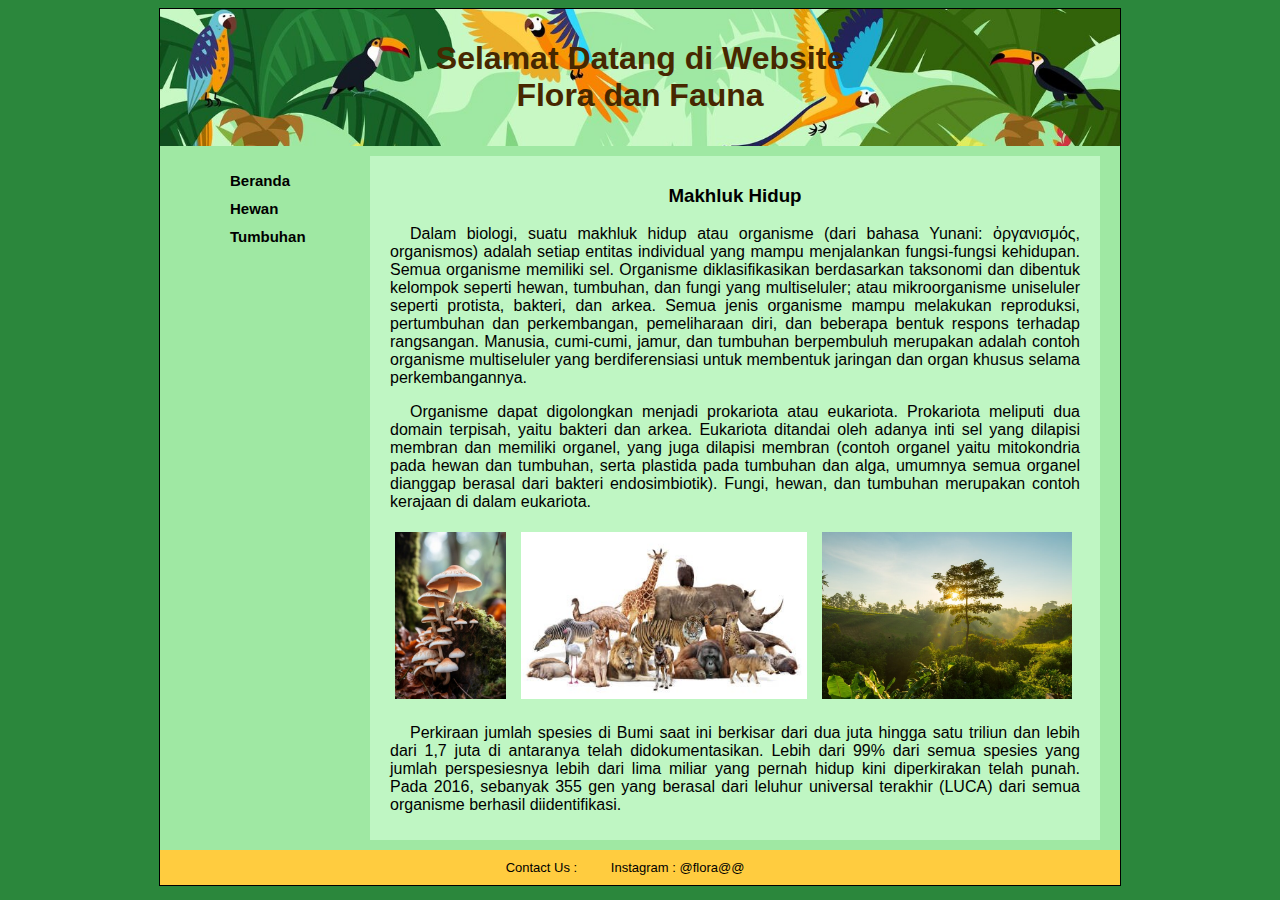
==== index.html @ 07887b35 "first commit" ====
<!DOCTYPE html>
<html lang="en">
  <head>
    <meta charset="UTF-8" />
    <meta name="viewport" content="width=device-width, initial-scale=1.0" />
    <title>Home Page</title>
    <link rel="stylesheet" href="style.css" />
  </head>
  <body>
    <div class="container">
      <div class="header">
        <h1>
          Selamat Datang di Website <br />
          Flora dan Fauna
        </h1>
      </div>
      <div class="content cf">
        <div class="side-bar">
          <ul>
            <li><a href="index.html">Beranda</a></li>
            <li><a href="hewan.html">Hewan</a></li>
            <li><a href="tumbuhan.html">Tumbuhan</a></li>
          </ul>
        </div>
        <div class="content-right">
          <h3>Makhluk Hidup</h3>
          <p>
            Dalam biologi, suatu makhluk hidup atau organisme (dari bahasa
            Yunani: ὀργανισμός, organismos) adalah setiap entitas individual
            yang mampu menjalankan fungsi-fungsi kehidupan. Semua organisme
            memiliki sel. Organisme diklasifikasikan berdasarkan taksonomi dan
            dibentuk kelompok seperti hewan, tumbuhan, dan fungi yang
            multiseluler; atau mikroorganisme uniseluler seperti protista,
            bakteri, dan arkea. Semua jenis organisme mampu melakukan
            reproduksi, pertumbuhan dan perkembangan, pemeliharaan diri, dan
            beberapa bentuk respons terhadap rangsangan. Manusia, cumi-cumi,
            jamur, dan tumbuhan berpembuluh merupakan adalah contoh organisme
            multiseluler yang berdiferensiasi untuk membentuk jaringan dan organ
            khusus selama perkembangannya.
          </p>
          <p>
            Organisme dapat digolongkan menjadi prokariota atau eukariota.
            Prokariota meliputi dua domain terpisah, yaitu bakteri dan arkea.
            Eukariota ditandai oleh adanya inti sel yang dilapisi membran dan
            memiliki organel, yang juga dilapisi membran (contoh organel yaitu
            mitokondria pada hewan dan tumbuhan, serta plastida pada tumbuhan
            dan alga, umumnya semua organel dianggap berasal dari bakteri
            endosimbiotik). Fungi, hewan, dan tumbuhan merupakan contoh kerajaan
            di dalam eukariota.
          </p>
          <div class="img-beranda">
            <img src="img/fungi.jpg" alt="Fungi" title="Fungi" />
            <img src="img/hewan.jpg" alt="Hewan" title="Hewan" />
            <img src="img/tumbuhan2.jpg" alt="Tumbuhan" title="Tumbuhan" />
          </div>
          <p>
            Perkiraan jumlah spesies di Bumi saat ini berkisar dari dua juta
            hingga satu triliun dan lebih dari 1,7 juta di antaranya telah
            didokumentasikan. Lebih dari 99% dari semua spesies yang jumlah
            perspesiesnya lebih dari lima miliar yang pernah hidup kini
            diperkirakan telah punah. Pada 2016, sebanyak 355 gen yang berasal
            dari leluhur universal terakhir (LUCA) dari semua organisme berhasil
            diidentifikasi.
          </p>
        </div>
      </div>
      <div class="footer">
        <p>Contact Us :</p>
        <p>Instagram : @flora@@</p>
        <p></p>
      </div>
    </div>
    <div class="clear"></div>
  </body>
</html>
---- style.css ----
body{
    background-color:#2b873c;
    font-family: Arial, Helvetica, sans-serif ;
    text-align: justify;
}

/*color pallete
#2b873c
9fe8a3
568922
#B4E380
#e2ef61
#F6FB7A
*/


.container{
    width: 960px;
    background-color: #9fe8a3 /*#c8f8c4*/;
    margin: auto;
    border: 1px solid black;
}


.header{
    background-color: lightgreen;
    background-image: url(img/alam2.jpg);
    background-size: cover;
    background-position: 0 -40px;
    color: rgb(71, 39, 0);
    font-weight: 600;
    text-align: left;
}

.header h1, .content h2{
    font-weight: 800;
    text-align: center;
}

.header .menu a, .side-bar li a{
    color: black;
    text-decoration:none;
    padding: 3px 15px 3px 15px;
    font-size: 15px;
}
.header .menu a:hover, .side-bar li a:hover{
    background-color:#E0FBE2;
}
.header, .content, .content-right {
    padding: 10px 20px 10px 20px;
}

.header h1 a{
    color: black;
    text-decoration:none;
}
.header h1 a:hoverc{
    background-color: #E0FBE2;
}
/*content index*/

.content h3{
    text-align: center;
}
.content p{
    text-indent: 20px;
}
.img-beranda img{
    height: 167px;
    padding: 5px;
}

.side-bar{
    width: 180px;
    box-sizing: border-box;
    float: left;
    font-weight: bold;
}
.side-bar ul li a{
    padding-left: 10px;
}
ul li{
    list-style-type: none;
    padding-bottom: 10px;
}


.content-right{
    background-color: #BFF6C3;
    width: 730px;
    box-sizing: border-box;
    float: right;
}

/*Content right for child file from flora and fauna*/
.content-right .img-child img{
    float: left;
    width: 150px;
    box-sizing: border-box;
}

.content-right .p-child{
    float: right;
    width: 500px;
    box-sizing: border-box;
}
.clear{
    clear: both;
}

.footer{
    background-color: #ffcc3f /*#ece92f*/;
    text-align: center;
    font-size: 13px;
    padding: 10px;
}

.footer p{
    display: inline;
    text-align: center;
    padding: 15px;
}







.cf:before,
.cf:after {
    content: " "; /* 1 */
    display: table; /* 2 */
}

.cf:after {
    clear: both;
}

.cf {
    zoom: 1;
}
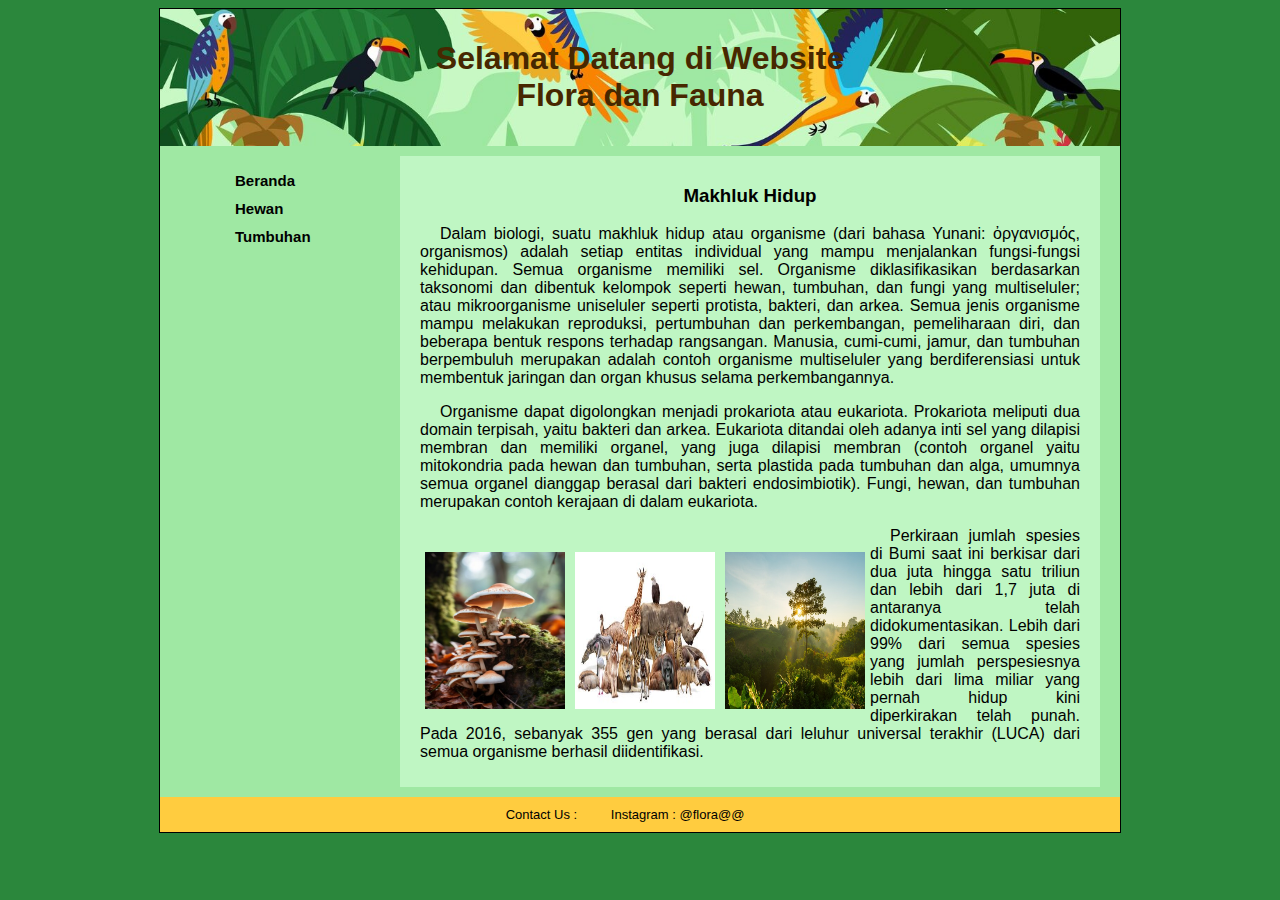
==== commit 09c61aea: "commit class img di sidebar" ====
--- a/index.html
+++ b/index.html
@@ -70,6 +70,5 @@
         <p></p>
       </div>
     </div>
-    <div class="clear"></div>
   </body>
 </html>
--- a/style.css
+++ b/style.css
@@ -28,11 +28,9 @@
     background-size: cover;
     background-position: 0 -40px;
     color: rgb(71, 39, 0);
-    font-weight: 600;
-    text-align: left;
 }
 
-.header h1, .content h2{
+.header h1{
     font-weight: 800;
     text-align: center;
 }
@@ -54,9 +52,10 @@
     color: black;
     text-decoration:none;
 }
-.header h1 a:hoverc{
+.header h1 a:hover{
     background-color: #E0FBE2;
 }
+
 /*content index*/
 
 .content h3{
@@ -71,14 +70,12 @@
 }
 
 .side-bar{
-    width: 180px;
+    width: 200px;
     box-sizing: border-box;
     float: left;
     font-weight: bold;
 }
-.side-bar ul li a{
-    padding-left: 10px;
-}
+
 ul li{
     list-style-type: none;
     padding-bottom: 10px;
@@ -87,16 +84,17 @@
 
 .content-right{
     background-color: #BFF6C3;
-    width: 730px;
+    width: 700px;
     box-sizing: border-box;
     float: right;
 }
 
 /*Content right for child file from flora and fauna*/
-.content-right .img-child img{
+.content-right img{
     float: left;
     width: 150px;
     box-sizing: border-box;
+    margin-top: 20px;
 }
 
 .content-right .p-child{
@@ -104,9 +102,10 @@
     width: 500px;
     box-sizing: border-box;
 }
+/*
 .clear{
     clear: both;
-}
+}*/
 
 .footer{
     background-color: #ffcc3f /*#ece92f*/;
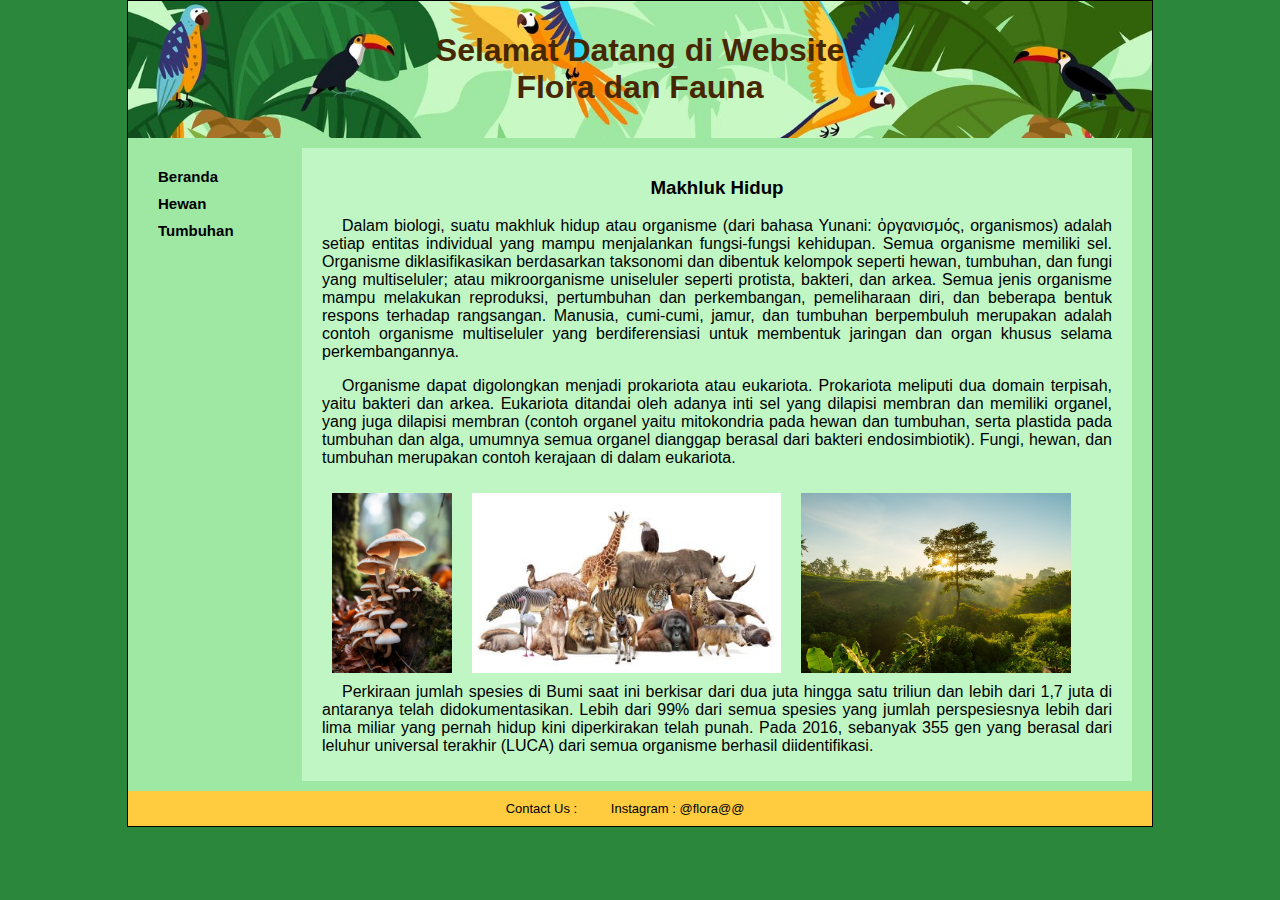
==== commit a8935c90: "revisi" ====
--- a/index.html
+++ b/index.html
@@ -16,11 +16,9 @@
       </div>
       <div class="content cf">
         <div class="side-bar">
-          <ul>
-            <li><a href="index.html">Beranda</a></li>
-            <li><a href="hewan.html">Hewan</a></li>
-            <li><a href="tumbuhan.html">Tumbuhan</a></li>
-          </ul>
+          <a href="index.html">Beranda</a>
+          <a href="hewan.html">Hewan</a>
+          <a href="tumbuhan.html">Tumbuhan</a>
         </div>
         <div class="content-right">
           <h3>Makhluk Hidup</h3>
--- a/style.css
+++ b/style.css
@@ -2,6 +2,7 @@
     background-color:#2b873c;
     font-family: Arial, Helvetica, sans-serif ;
     text-align: justify;
+    margin: 0;
 }
 
 /*color pallete
@@ -13,17 +14,16 @@
 #F6FB7A
 */
 
-
+/*Container - full content*/
 .container{
-    width: 960px;
+    width: 1024px;
     background-color: #9fe8a3 /*#c8f8c4*/;
     margin: auto;
     border: 1px solid black;
 }
 
-
+/*Header*/
 .header{
-    background-color: lightgreen;
     background-image: url(img/alam2.jpg);
     background-size: cover;
     background-position: 0 -40px;
@@ -35,26 +35,19 @@
     text-align: center;
 }
 
-.header .menu a, .side-bar li a{
+.header h1 a{
     color: black;
     text-decoration:none;
-    padding: 3px 15px 3px 15px;
-    font-size: 15px;
 }
-.header .menu a:hover, .side-bar li a:hover{
-    background-color:#E0FBE2;
+
+.header h1 a:hover{
+    background-color: #E0FBE2;
 }
+
 .header, .content, .content-right {
     padding: 10px 20px 10px 20px;
 }
 
-.header h1 a{
-    color: black;
-    text-decoration:none;
-}
-.header h1 a:hover{
-    background-color: #E0FBE2;
-}
 
 /*content index*/
 
@@ -64,27 +57,15 @@
 .content p{
     text-indent: 20px;
 }
-.img-beranda img{
-    height: 167px;
-    padding: 5px;
+
+.content-right .img-beranda img{
+    height: 200px;
+    width: auto;
+    padding: 10px;
 }
-
-.side-bar{
-    width: 200px;
-    box-sizing: border-box;
-    float: left;
-    font-weight: bold;
-}
-
-ul li{
-    list-style-type: none;
-    padding-bottom: 10px;
-}
-
-
 .content-right{
     background-color: #BFF6C3;
-    width: 700px;
+    width: 830px;
     box-sizing: border-box;
     float: right;
 }
@@ -94,19 +75,39 @@
     float: left;
     width: 150px;
     box-sizing: border-box;
-    margin-top: 20px;
 }
 
 .content-right .p-child{
     float: right;
-    width: 500px;
+    width: 620px;
     box-sizing: border-box;
 }
-/*
-.clear{
-    clear: both;
-}*/
 
+
+
+/*Side Bar*/
+.side-bar{
+    width: 130px;
+    box-sizing: border-box;
+    float: left;
+    font-weight: bold;
+    margin-top: 15px;
+}
+
+.side-bar a{
+    color: black;
+    text-decoration:none;
+    padding: 5px 0px 5px 10px;
+    font-size: 15px;
+    margin: 0;
+    display: block;
+}
+.side-bar a:hover{
+    background-color:#E0FBE2;
+}
+
+
+/*Footer*/
 .footer{
     background-color: #ffcc3f /*#ece92f*/;
     text-align: center;
@@ -121,11 +122,7 @@
 }
 
 
-
-
-
-
-
+/*clear float*/
 .cf:before,
 .cf:after {
     content: " "; /* 1 */
